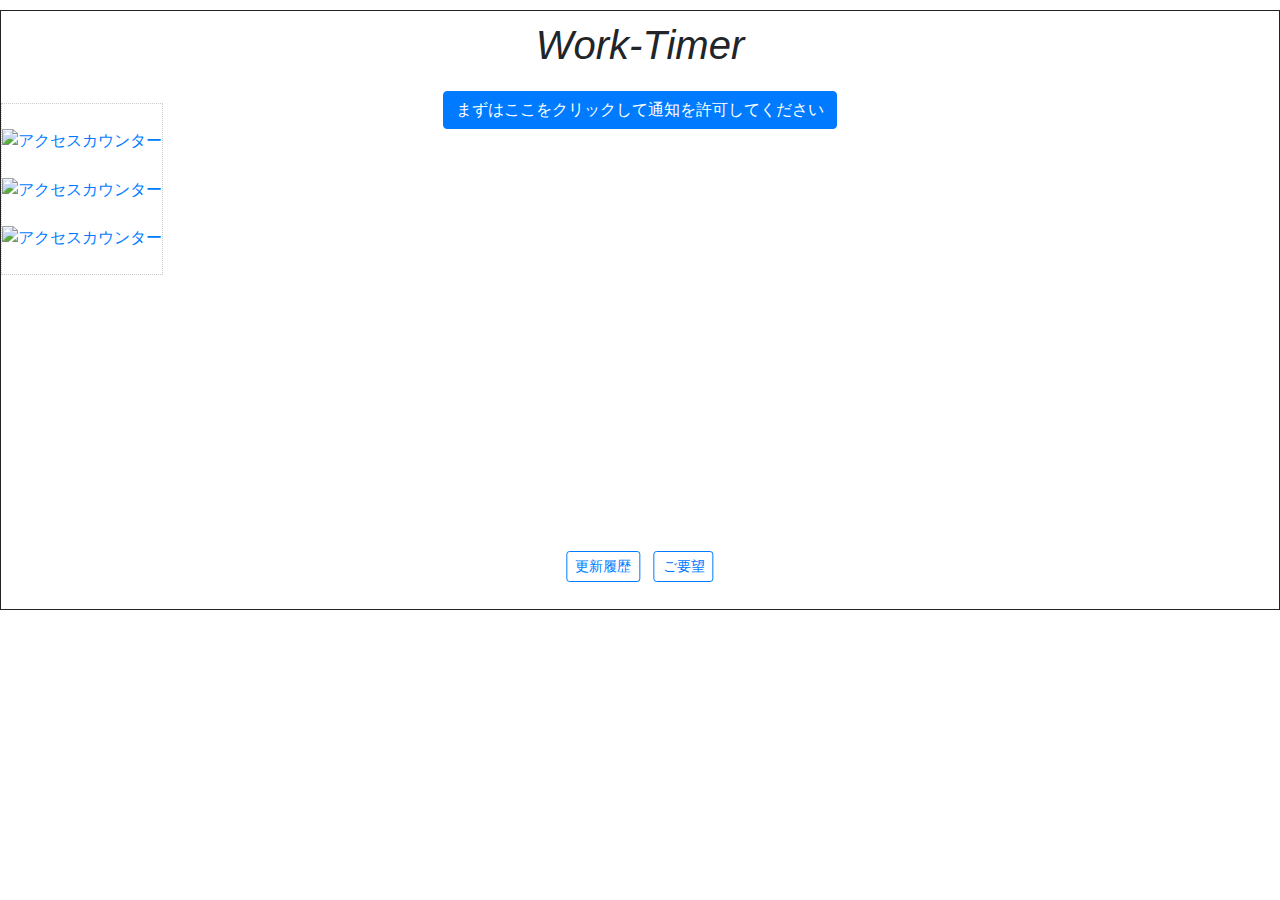
==== index.html @ 57ac4734 "Update index.html" ====
<!DOCTYPE html>
<html lang="ja">
   <head>
      <meta charset="UTF-8">
      <meta name="viewport" content="width=device-width, initial-scale=1, shrink-to-fit=no">
      <link rel="stylesheet" href="https://stackpath.bootstrapcdn.com/bootstrap/4.3.1/css/bootstrap.min.css" integrity="sha384-ggOyR0iXCbMQv3Xipma34MD+dH/1fQ784/j6cY/iJTQUOhcWr7x9JvoRxT2MZw1T" crossorigin="anonymous">
      <link rel="stylesheet" type="text/css" href="css/stylesheet.css">
      <title>Work-Timer【ver.4.0】</title>
   </head>
   <body>
      <!-- タイトル -->
      <div class="title">
        <h1 class="display-5" id="title-text">
          <em>Work-Timer</em>
        </h1>
      </div>

      <!--アクセスカウンタ http://www.at-counter.net/ -->
    　  <!--「t=xxxx」の数値を変更することで画像を変更可/「&m=x」の横に「&l=y」と入力すると桁数をyに設定可-->
<!--       <table id=access-counter title="＠アクセスカウンター" summary="＠アクセスカウンター" border="0" cellpadding="0" cellspacing="1" style="border:#FFF 1px dotted;">
        <tr>
          <td>
            <table border="0" cellspacing="1" cellpadding="1">
              <tr>
                <td valign="middle">
                  <img src="http://www.at-counter.net/image/today.gif" alt="アクセスカウンター" width="30" height="12" border="0">
                </td>
                <td valign="middle">
                  <script type="text/javascript">
                    document.write('<script src="http://at-counter.net/acs.php?');
                    document.write('r='+document.referrer+'&p='+document.location.href);
                    document.write('&t=0019&m=1"><\/script>');
                  </script>
                </td>
                <td align="middle">
                  <img src="http://www.at-counter.net/image/yesterday.gif" alt="無料アクセスカウンター" width="50" height="12" border="0">
                </td>
                <td valign="middle">
                  <script type="text/javascript">
                    document.write('<script src="http://at-counter.net/acs.php?');
                    document.write('r='+document.referrer+'&p='+document.location.href);
                    document.write('&t=0019&m=2"><\/script>');
                  </script>
                </td>
                <td align="middle">
                  <img src="http://www.at-counter.net/image/total.gif" alt="無料カウンター" width="30" height="12" border="0">
                </td>
                <td valign="middle">
                  <script type="text/javascript">
                    document.write('<script src="http://at-counter.net/acs.php?');
                    document.write('r='+document.referrer+'&p='+document.location.href);
                    document.write('&t=0019&m=3"><\/script>');
                  </script>
                </td>
              </tr>
            </table>
          </td>
        </tr>
      </table> -->
<!--カウンタータグここから--><table border="0" cellpadding="0" cellspacing="1" style="border:#CCCCCC 1px dotted;"><tr><td><table border="0" cellspacing="1" cellpadding="0"><tr><td align="left"><img src="http://smart-counter.net/images/todayt.gif" alt=""></td></tr><tr><td align="left"><a href="http://smart-counter.net/"><img src="http://smart-counter.net/tday-d32-f5-190/5d73d50fc60cc/" alt="アクセスカウンター" border="0"></a></td></tr><tr><td align="left"><img src="http://smart-counter.net/images/yesterdayt.gif" alt=""></td></tr><tr><td align="left"><a href="http://smart-counter.net/"><img src="http://smart-counter.net/yday-d32-f5-190/5d73d50fc60cc/" alt="アクセスカウンター" border="0"></a></td></tr><tr><td align="left"><img src="http://smart-counter.net/images/totalt.gif" alt=""></td></tr><tr><td align="left"><a href="http://smart-counter.net/"><img src="http://smart-counter.net/total-d32-f6-190/5d73d50fc60cc/" alt="アクセスカウンター" border="0"></a></td></tr></table><table border="0" align="center" cellpadding="0" cellspacing="0"><tr><td><a href="" target="_blank"><img src="http://smart-counter.net/images/cnt_01.gif" alt="" border="0"></a></td><td><img src="http://smart-counter.net/images/cnt_02.gif" alt="" border="0"></td><td><img src="http://smart-counter.net/images/cnt_03.gif" alt="" border="0"></td><td><img src="http://smart-counter.net/images/cnt_04.gif" alt="" border="0"></td><td><img src="http://smart-counter.net/images/cnt_05.gif" alt="" border="0"></td><td><img src="http://smart-counter.net/images/cnt_06.gif" alt="" border="0"></td><td><img src="http://smart-counter.net/images/cnt_07.gif" alt="" border="0"></td><td><img src="http://smart-counter.net/images/cnt_08.gif" alt="" border="0"></td><td><img src="http://smart-counter.net/images/cnt_09.gif" alt="" border="0"></td></tr></table></td></tr></table><!--カウンタータグここまで-->
      

      <!-- 通知許可ボタン -->
      <button class="btn btn-primary" id="init-button">
          まずはここをクリックして通知を許可してください
      </button>

      <!-- 経過時間設定 -->
      <div id="elapse-message">
        <p class="init-message-text">
          PC作業は60分に10〜15分の休憩を取りましょう。
        </p>
        <p id="elapse-message-text">
          現在、作業開始から何分経過していますか？
        </p>
        <select class=inbl id="elapse-box" onchange="elapseSet()">
           <option value="0" id="zero">0</option>
           <option value="5">5</option>
           <option value="10">10</option>
           <option value="15">15</option>
           <option value="20">20</option>
           <option value="25">25</option>
           <option value="30">30</option>
           <option value="35">35</option>
           <option value="40">40</option>
           <option value="45">45</option>
           <option value="50">50</option>
           <option value="55">55</option>
        </select>
        <p class=inbl>分</p>
        <button class="btn btn-primary" id="start-button">
          クリックで業務開始
        </button>
        <div class="border p-1">
          <img src='./picture/others/shisei.png' width=250px alt="画像">
          <img src='./picture/others/resttime.png' width=350px  alt="画像">
        </div>
      </div>

      <!-- 時間表示 -->
      <div id="time-block">
        <p id="time">
          -
        </p>
      </div>

      <!-- 遷移画像 -->
      <img id="pic" src='./picture/chart/00分.jpg' width="450">

      <!-- 休憩ボタン -->
      <button class="btn btn-primary" id="reset-button">
          休憩
      </button>

      <!-- 休憩中 -->
      <div id="break">
        <p class="break-text">
          お疲れ様です。目を休めてストレッチをしましょう。
        </p>
      </div>
      <img id="break-pic" src='./picture/fitness/fitness.PNG' width="500">

      <!-- 業務再開 -->
      <button class="btn btn-primary" id="restart-button">
        タイマ再開
      </button>

      <!-- 更新履歴、ご要望 -->
      <div class="links">
        <a class="btn btn-outline-primary btn-sm" href="./html/log.html" target="_blank">
          更新履歴
        </a>
        <a class="btn btn-outline-primary btn-sm" href="./html/requre.html" target="_blank">
          ご要望
        </a>
      </div>

      <!-- Javascript -->
      <script src="https://code.jquery.com/jquery-3.3.1.slim.min.js" integrity="sha384-q8i/X+965DzO0rT7abK41JStQIAqVgRVzpbzo5smXKp4YfRvH+8abtTE1Pi6jizo" crossorigin="anonymous"></script>
      <script src="https://cdnjs.cloudflare.com/ajax/libs/popper.js/1.14.7/umd/popper.min.js" integrity="sha384-UO2eT0CpHqdSJQ6hJty5KVphtPhzWj9WO1clHTMGa3JDZwrnQq4sF86dIHNDz0W1" crossorigin="anonymous"></script>
      <script src="https://stackpath.bootstrapcdn.com/bootstrap/4.3.1/js/bootstrap.min.js" integrity="sha384-JjSmVgyd0p3pXB1rRibZUAYoIIy6OrQ6VrjIEaFf/nJGzIxFDsf4x0xIM+B07jRM" crossorigin="anonymous"></script>
      <script src="https://cdnjs.cloudflare.com/ajax/libs/push.js/0.0.11/push.min.js"></script>
      <script type="text/javascript" src="JS/script.js"></script>
   </body>
</html>
---- css/stylesheet.css ----
body{
  height: 600px;
  text-align: center;
  padding: 0 0 10px 0;
  border: 1px solid #232323;
  margin: 10px auto;
  position: relative;
}

.title {
  margin: 10px auto;
  width: 300px;
}

#access-counter{
/*   display: none; */
}

#title-text{
  display: inline;
}

.copyright{
  text-align: right;
  color: #aaa;
}

#init-button {
  position: absolute;
  left: 50%;
  top: 80px;
  transform: translateX(-50%);
}

#init-message {
  display: block;
  width: 450px;
  text-align: center;
  margin: 0px  auto;
  display: none;
}

#init-message img{
  display: block;
  margin: 0 auto;
}

.init-message-text {
  text-align: center;
  margin: 20px auto 10px;
}

#init-message img{
  margin: 20px auto;
}

#elapse-message {
  display: block;
  width: 450px;
  text-align: center;
  margin: 40px auto 0;
  display: none;
}

#elapse-box {
  width: 50px;
  margin: 20px  auto;
  display: none;
}

.inbl{
  display: inline-block;
  margin: 0 auto;
}

#elapse-button {
  width: 200px;
  position: absolute;
  left: 50%;
  top: 80px;
  transform: translateX(-50%);
}

#start-button {
  width: 200px;
  /* margin: 20px auto; */
  display: none;
  position: absolute;
  left: 50%;
  top: 80px;
  transform: translateX(-50%);
}

#time-block{
  display: block;
  text-align: center;
  font-size: 20px;
  margin: 40px auto 10px;
  display: none;
}

#pic {
  border: 1px solid #232323;
  margin: 10px auto;
  display: none;
}

#reset-button {
  width: 160px;
  position: absolute;
  left: 50%;
  top: 80px;
  transform: translateX(-50%);
  display: none;
}

#break {
  display: block;
  width: 400px;
  text-align: center;
  margin: 50px auto 0px;
  display: none;
}

#break-pic {
  text-align: center;
  margin: 30px  auto;
  display: none;
  border: 1px solid gray;
}

#restart-button {
  width: 160px;
  position: absolute;
  left: 50%;
  top: 80px;
  transform: translateX(-50%);
  display: none;
}

.links{
  font-size: 3rem;
  position: absolute;
  left: 50%;
  bottom: 10px;
  transform: translateX(-50%);
  text-decoration: none;
}
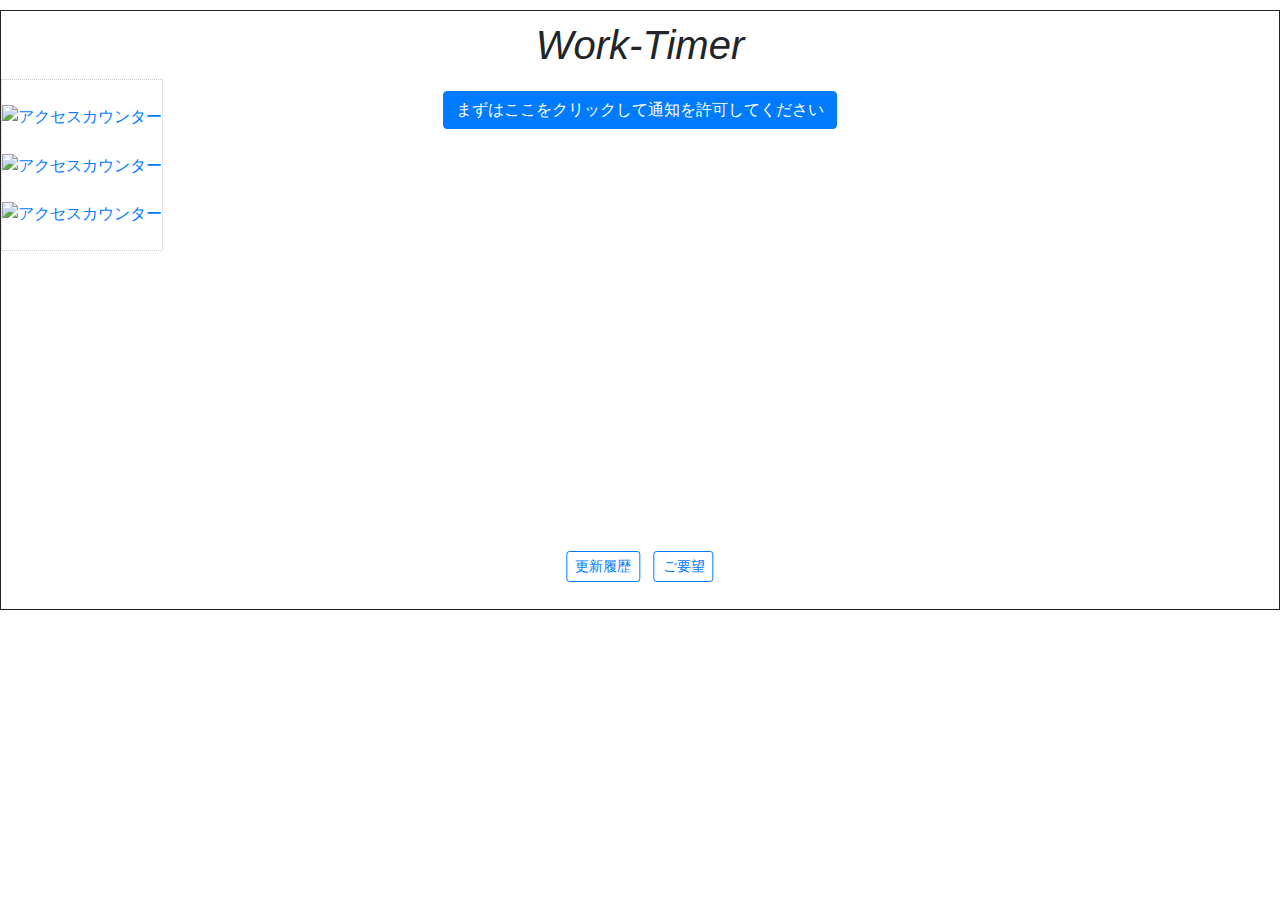
==== commit ced5d744: "Update index.html" ====
--- a/index.html
+++ b/index.html
@@ -15,50 +15,84 @@
         </h1>
       </div>
 
-      <!--アクセスカウンタ http://www.at-counter.net/ -->
-    　  <!--「t=xxxx」の数値を変更することで画像を変更可/「&m=x」の横に「&l=y」と入力すると桁数をyに設定可-->
-<!--       <table id=access-counter title="＠アクセスカウンター" summary="＠アクセスカウンター" border="0" cellpadding="0" cellspacing="1" style="border:#FFF 1px dotted;">
-        <tr>
-          <td>
-            <table border="0" cellspacing="1" cellpadding="1">
-              <tr>
-                <td valign="middle">
-                  <img src="http://www.at-counter.net/image/today.gif" alt="アクセスカウンター" width="30" height="12" border="0">
-                </td>
-                <td valign="middle">
-                  <script type="text/javascript">
-                    document.write('<script src="http://at-counter.net/acs.php?');
-                    document.write('r='+document.referrer+'&p='+document.location.href);
-                    document.write('&t=0019&m=1"><\/script>');
-                  </script>
-                </td>
-                <td align="middle">
-                  <img src="http://www.at-counter.net/image/yesterday.gif" alt="無料アクセスカウンター" width="50" height="12" border="0">
-                </td>
-                <td valign="middle">
-                  <script type="text/javascript">
-                    document.write('<script src="http://at-counter.net/acs.php?');
-                    document.write('r='+document.referrer+'&p='+document.location.href);
-                    document.write('&t=0019&m=2"><\/script>');
-                  </script>
-                </td>
-                <td align="middle">
-                  <img src="http://www.at-counter.net/image/total.gif" alt="無料カウンター" width="30" height="12" border="0">
-                </td>
-                <td valign="middle">
-                  <script type="text/javascript">
-                    document.write('<script src="http://at-counter.net/acs.php?');
-                    document.write('r='+document.referrer+'&p='+document.location.href);
-                    document.write('&t=0019&m=3"><\/script>');
-                  </script>
-                </td>
-              </tr>
-            </table>
-          </td>
-        </tr>
-      </table> -->
-<!--カウンタータグここから--><table border="0" cellpadding="0" cellspacing="1" style="border:#CCCCCC 1px dotted;"><tr><td><table border="0" cellspacing="1" cellpadding="0"><tr><td align="left"><img src="http://smart-counter.net/images/todayt.gif" alt=""></td></tr><tr><td align="left"><a href="http://smart-counter.net/"><img src="http://smart-counter.net/tday-d32-f5-190/5d73d50fc60cc/" alt="アクセスカウンター" border="0"></a></td></tr><tr><td align="left"><img src="http://smart-counter.net/images/yesterdayt.gif" alt=""></td></tr><tr><td align="left"><a href="http://smart-counter.net/"><img src="http://smart-counter.net/yday-d32-f5-190/5d73d50fc60cc/" alt="アクセスカウンター" border="0"></a></td></tr><tr><td align="left"><img src="http://smart-counter.net/images/totalt.gif" alt=""></td></tr><tr><td align="left"><a href="http://smart-counter.net/"><img src="http://smart-counter.net/total-d32-f6-190/5d73d50fc60cc/" alt="アクセスカウンター" border="0"></a></td></tr></table><table border="0" align="center" cellpadding="0" cellspacing="0"><tr><td><a href="" target="_blank"><img src="http://smart-counter.net/images/cnt_01.gif" alt="" border="0"></a></td><td><img src="http://smart-counter.net/images/cnt_02.gif" alt="" border="0"></td><td><img src="http://smart-counter.net/images/cnt_03.gif" alt="" border="0"></td><td><img src="http://smart-counter.net/images/cnt_04.gif" alt="" border="0"></td><td><img src="http://smart-counter.net/images/cnt_05.gif" alt="" border="0"></td><td><img src="http://smart-counter.net/images/cnt_06.gif" alt="" border="0"></td><td><img src="http://smart-counter.net/images/cnt_07.gif" alt="" border="0"></td><td><img src="http://smart-counter.net/images/cnt_08.gif" alt="" border="0"></td><td><img src="http://smart-counter.net/images/cnt_09.gif" alt="" border="0"></td></tr></table></td></tr></table><!--カウンタータグここまで-->
-      
+      <!-- アクセスカウンタ -->
+      <table id=access-counter border="0" cellpadding="0" cellspacing="1" style="border:#CCC 1px dotted;">
+         <tr>
+            <td>
+               <table border="0" cellspacing="1" cellpadding="0">
+                  <tr>
+                     <td align="left">
+                        <img src="http://smart-counter.net/images/todayt.gif" alt="">
+                     </td>
+                  </tr>
+                  <tr>
+                     <td align="left">
+                        <a href="http://smart-counter.net/">
+                           <img src="http://smart-counter.net/tday-d32-f5-190/5d73d50fc60cc/" alt="アクセスカウンター" border="0">
+                        </a>
+                     </td>
+                  </tr>
+                  <tr>
+                     <td align="left">
+                        <img src="http://smart-counter.net/images/yesterdayt.gif" alt="">
+                     </td>
+                  </tr>
+                  <tr>
+                     <td align="left">
+                        <a href="http://smart-counter.net/">
+                           <img src="http://smart-counter.net/yday-d32-f5-190/5d73d50fc60cc/" alt="アクセスカウンター" border="0">
+                        </a>
+                     </td>
+                  </tr>
+                  <tr>
+                     <td align="left">
+                        <img src="http://smart-counter.net/images/totalt.gif" alt="">
+                     </td>
+                  </tr>
+                  <tr>
+                     <td align="left">
+                        <a href="http://smart-counter.net/">
+                           <img src="http://smart-counter.net/total-d32-f6-190/5d73d50fc60cc/" alt="アクセスカウンター" border="0">
+                        </a>
+                     </td>
+                  </tr>
+               </table>
+               <table border="0" align="center" cellpadding="0" cellspacing="0">
+                  <tr>
+                     <td>
+                        <a href="" target="_blank">
+                           <img src="http://smart-counter.net/images/cnt_01.gif" alt="" border="0">
+                        </a>
+                     </td>
+                     <td>
+                        <img src="http://smart-counter.net/images/cnt_02.gif" alt="" border="0">
+                     </td>
+                     <td>
+                        <img src="http://smart-counter.net/images/cnt_03.gif" alt="" border="0">
+                     </td>
+                     <td>
+                        <img src="http://smart-counter.net/images/cnt_04.gif" alt="" border="0">
+                     </td>
+                     <td>
+                        <img src="http://smart-counter.net/images/cnt_05.gif" alt="" border="0">
+                     </td>
+                     <td>
+                        <img src="http://smart-counter.net/images/cnt_06.gif" alt="" border="0">
+                     </td>
+                     <td>
+                        <img src="http://smart-counter.net/images/cnt_07.gif" alt="" border="0">
+                     </td>
+                     <td>
+                        <img src="http://smart-counter.net/images/cnt_08.gif" alt="" border="0">
+                     </td>
+                     <td>
+                        <img src="http://smart-counter.net/images/cnt_09.gif" alt="" border="0">
+                     </td>
+                  </tr>
+               </table>
+            </td>
+         </tr>
+      </table>
 
       <!-- 通知許可ボタン -->
       <button class="btn btn-primary" id="init-button">
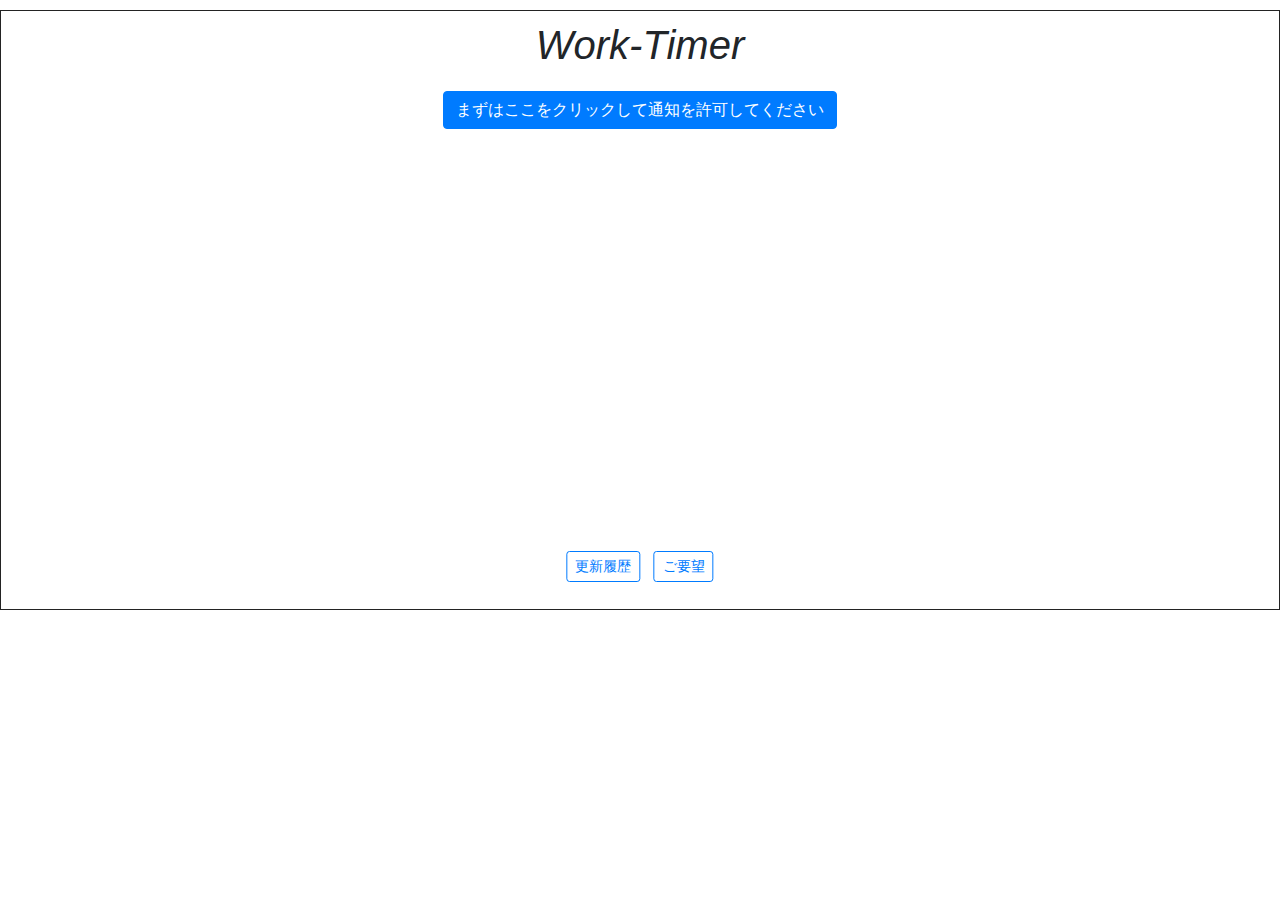
==== commit 301d29c1: "Update index.html" ====
--- a/index.html
+++ b/index.html
@@ -54,39 +54,6 @@
                         <a href="http://smart-counter.net/">
                            <img src="http://smart-counter.net/total-d32-f6-190/5d73d50fc60cc/" alt="アクセスカウンター" border="0">
                         </a>
-                     </td>
-                  </tr>
-               </table>
-               <table border="0" align="center" cellpadding="0" cellspacing="0">
-                  <tr>
-                     <td>
-                        <a href="" target="_blank">
-                           <img src="http://smart-counter.net/images/cnt_01.gif" alt="" border="0">
-                        </a>
-                     </td>
-                     <td>
-                        <img src="http://smart-counter.net/images/cnt_02.gif" alt="" border="0">
-                     </td>
-                     <td>
-                        <img src="http://smart-counter.net/images/cnt_03.gif" alt="" border="0">
-                     </td>
-                     <td>
-                        <img src="http://smart-counter.net/images/cnt_04.gif" alt="" border="0">
-                     </td>
-                     <td>
-                        <img src="http://smart-counter.net/images/cnt_05.gif" alt="" border="0">
-                     </td>
-                     <td>
-                        <img src="http://smart-counter.net/images/cnt_06.gif" alt="" border="0">
-                     </td>
-                     <td>
-                        <img src="http://smart-counter.net/images/cnt_07.gif" alt="" border="0">
-                     </td>
-                     <td>
-                        <img src="http://smart-counter.net/images/cnt_08.gif" alt="" border="0">
-                     </td>
-                     <td>
-                        <img src="http://smart-counter.net/images/cnt_09.gif" alt="" border="0">
                      </td>
                   </tr>
                </table>
--- a/css/stylesheet.css
+++ b/css/stylesheet.css
@@ -13,7 +13,8 @@
 }
 
 #access-counter{
-/*   display: none; */
+  float: right;
+  display: none;
 }
 
 #title-text{
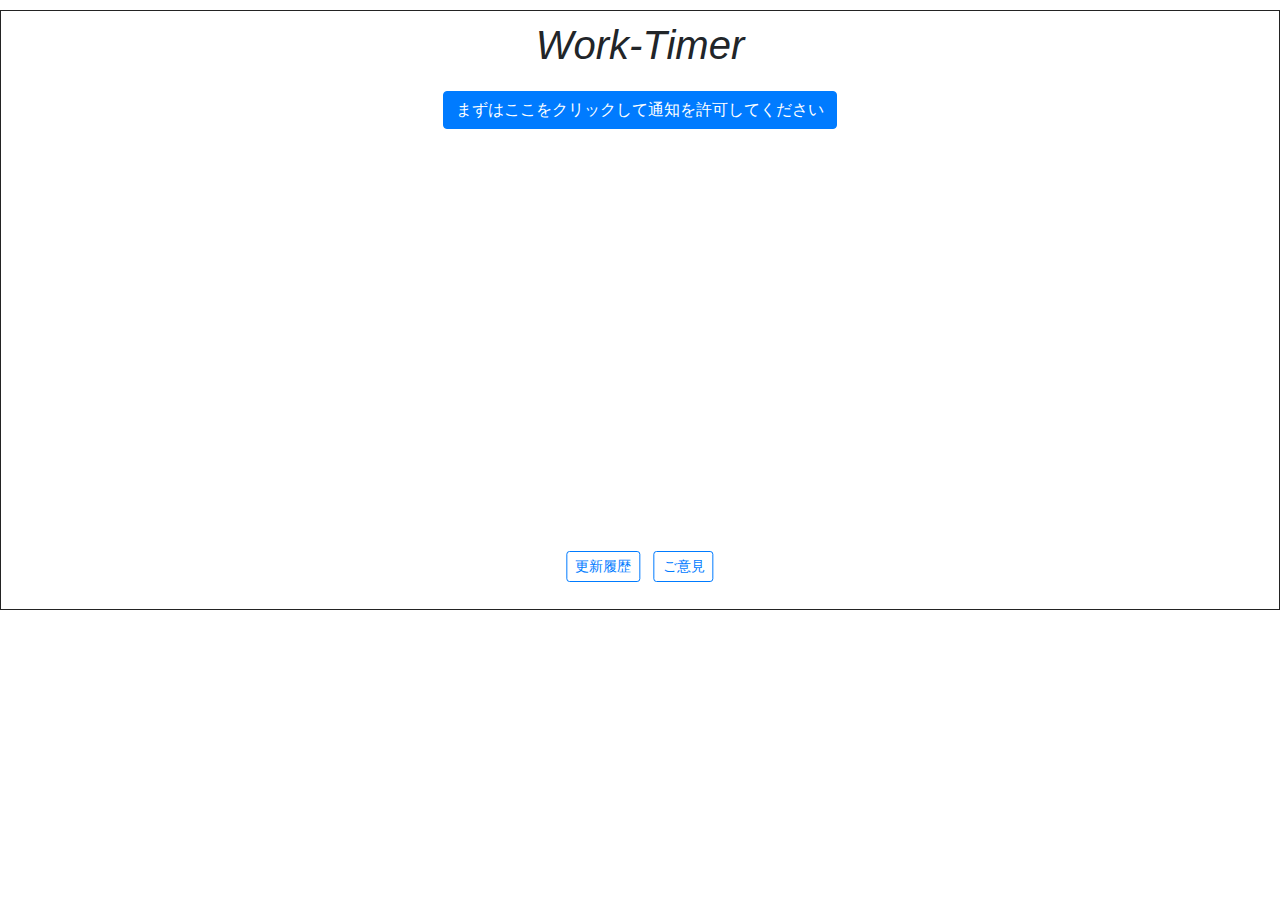
==== commit baf1a761: "Add files via upload" ====
--- a/index.html
+++ b/index.html
@@ -71,10 +71,10 @@
         <p class="init-message-text">
           PC作業は60分に10〜15分の休憩を取りましょう。
         </p>
-        <p id="elapse-message-text">
+        <p class="elapse-message-text">
           現在、作業開始から何分経過していますか？
         </p>
-        <select class=inbl id="elapse-box" onchange="elapseSet()">
+        <select id="elapse-box" onchange="elapseSet()">
            <option value="0" id="zero">0</option>
            <option value="5">5</option>
            <option value="10">10</option>
@@ -88,7 +88,7 @@
            <option value="50">50</option>
            <option value="55">55</option>
         </select>
-        <p class=inbl>分</p>
+        <p class=elapse-box-text>分</p>
         <button class="btn btn-primary" id="start-button">
           クリックで業務開始
         </button>
@@ -106,7 +106,7 @@
       </div>
 
       <!-- 遷移画像 -->
-      <img id="pic" src='./picture/chart/00分.jpg' width="450">
+      <img id="chart-pic" src='./picture/chart/00分.jpg' width="450">
 
       <!-- 休憩ボタン -->
       <button class="btn btn-primary" id="reset-button">
@@ -131,8 +131,8 @@
         <a class="btn btn-outline-primary btn-sm" href="./html/log.html" target="_blank">
           更新履歴
         </a>
-        <a class="btn btn-outline-primary btn-sm" href="./html/requre.html" target="_blank">
-          ご要望
+        <a class="btn btn-outline-primary btn-sm" href="./contact/contact.html" target="_blank">
+          ご意見
         </a>
       </div>
 
--- a/css/stylesheet.css
+++ b/css/stylesheet.css
@@ -1,7 +1,7 @@
 body{
   height: 600px;
   text-align: center;
-  padding: 0 0 10px 0;
+  padding: 0;
   border: 1px solid #232323;
   margin: 10px auto;
   position: relative;
@@ -17,15 +17,6 @@
   display: none;
 }
 
-#title-text{
-  display: inline;
-}
-
-.copyright{
-  text-align: right;
-  color: #aaa;
-}
-
 #init-button {
   position: absolute;
   left: 50%;
@@ -33,58 +24,36 @@
   transform: translateX(-50%);
 }
 
-#init-message {
-  display: block;
-  width: 450px;
-  text-align: center;
-  margin: 0px  auto;
-  display: none;
-}
-
-#init-message img{
-  display: block;
-  margin: 0 auto;
-}
-
-.init-message-text {
-  text-align: center;
-  margin: 20px auto 10px;
-}
-
-#init-message img{
-  margin: 20px auto;
-}
-
 #elapse-message {
   display: block;
   width: 450px;
   text-align: center;
-  margin: 40px auto 0;
+  margin: 80px auto 0;
   display: none;
+}
+
+.init-message-text {
+  margin: 20px auto 30px;
+  font-weight: bold;
+}
+
+.elapse-message-text {
+  margin: 0 auto;
 }
 
 #elapse-box {
   width: 50px;
-  margin: 20px  auto;
+  margin: 0 auto 20px;
   display: none;
 }
 
-.inbl{
+.elapse-box-text{
   display: inline-block;
   margin: 0 auto;
 }
 
-#elapse-button {
-  width: 200px;
-  position: absolute;
-  left: 50%;
-  top: 80px;
-  transform: translateX(-50%);
-}
-
 #start-button {
   width: 200px;
-  /* margin: 20px auto; */
   display: none;
   position: absolute;
   left: 50%;
@@ -96,11 +65,11 @@
   display: block;
   text-align: center;
   font-size: 20px;
-  margin: 40px auto 10px;
+  margin: 80px auto 10px;
   display: none;
 }
 
-#pic {
+#chart-pic {
   border: 1px solid #232323;
   margin: 10px auto;
   display: none;
@@ -119,7 +88,7 @@
   display: block;
   width: 400px;
   text-align: center;
-  margin: 50px auto 0px;
+  margin: 80px auto 0px;
   display: none;
 }
 
@@ -147,3 +116,24 @@
   transform: translateX(-50%);
   text-decoration: none;
 }
+
+#log{
+  width: 800px;
+  margin: 0 auto;
+}
+
+#log .h3{
+  margin: 20px auto;
+}
+
+#log .h5{
+  text-align: left;
+}
+
+#log p{
+  text-align: left;
+}
+
+.underline{
+  text-decoration: underline;
+}
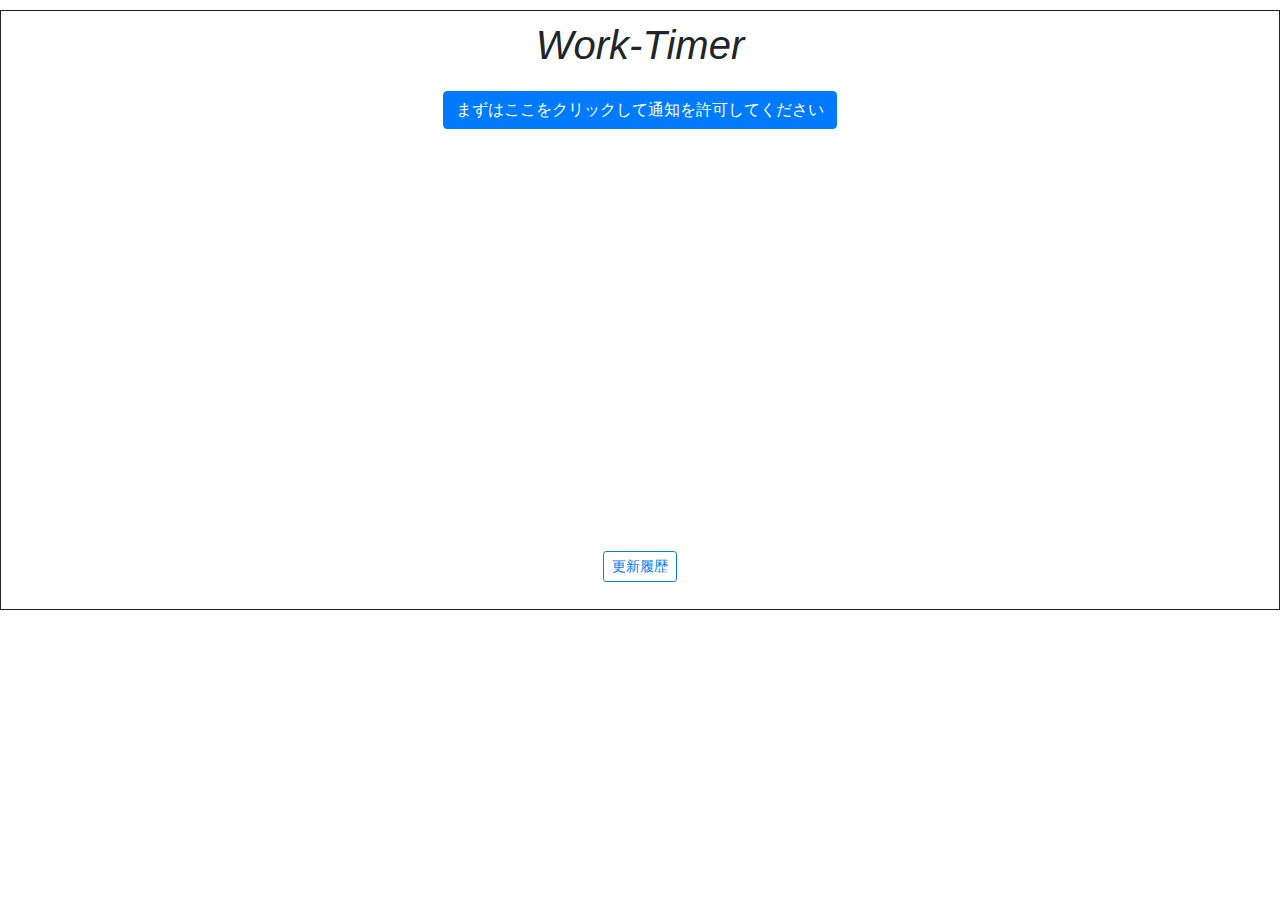
==== commit ccdc86a3: "Update index.html" ====
--- a/index.html
+++ b/index.html
@@ -131,9 +131,9 @@
         <a class="btn btn-outline-primary btn-sm" href="./html/log.html" target="_blank">
           更新履歴
         </a>
-        <a class="btn btn-outline-primary btn-sm" href="./contact/contact.html" target="_blank">
-          ご意見
-        </a>
+<!--         <a class="btn btn-outline-primary btn-sm" href="./contact/contact.html" target="_blank">
+          ご意見・ご要望
+        </a> -->
       </div>
 
       <!-- Javascript -->
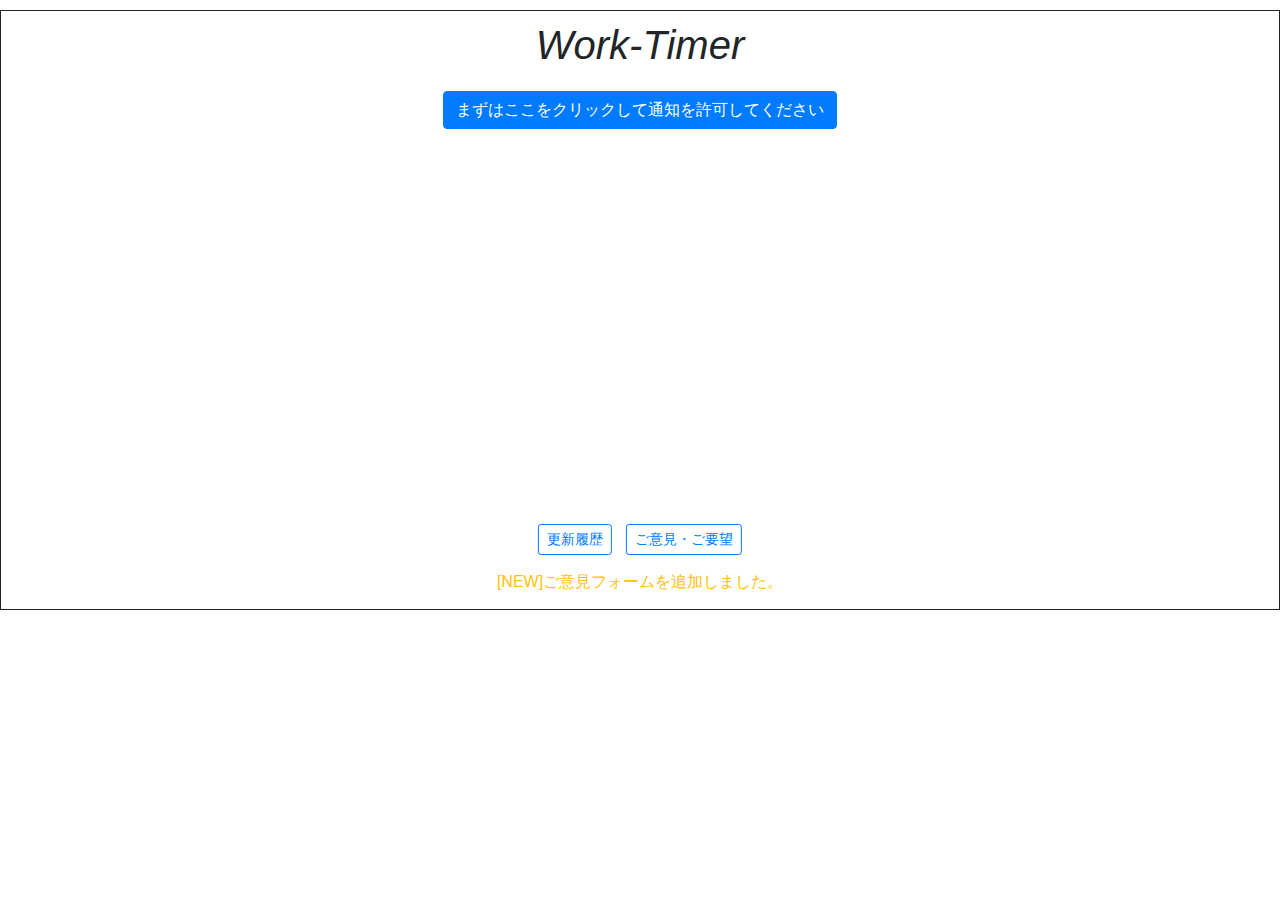
==== commit 99fe0170: "Add files via upload" ====
--- a/index.html
+++ b/index.html
@@ -1,146 +1,159 @@
 <!DOCTYPE html>
 <html lang="ja">
-   <head>
-      <meta charset="UTF-8">
-      <meta name="viewport" content="width=device-width, initial-scale=1, shrink-to-fit=no">
-      <link rel="stylesheet" href="https://stackpath.bootstrapcdn.com/bootstrap/4.3.1/css/bootstrap.min.css" integrity="sha384-ggOyR0iXCbMQv3Xipma34MD+dH/1fQ784/j6cY/iJTQUOhcWr7x9JvoRxT2MZw1T" crossorigin="anonymous">
-      <link rel="stylesheet" type="text/css" href="css/stylesheet.css">
-      <title>Work-Timer【ver.4.0】</title>
-   </head>
-   <body>
-      <!-- タイトル -->
-      <div class="title">
-        <h1 class="display-5" id="title-text">
-          <em>Work-Timer</em>
-        </h1>
+
+<head>
+   <meta charset="UTF-8">
+   <meta name="viewport" content="width=device-width, initial-scale=1, shrink-to-fit=no">
+   <link rel="stylesheet" href="https://stackpath.bootstrapcdn.com/bootstrap/4.3.1/css/bootstrap.min.css"
+      integrity="sha384-ggOyR0iXCbMQv3Xipma34MD+dH/1fQ784/j6cY/iJTQUOhcWr7x9JvoRxT2MZw1T" crossorigin="anonymous">
+   <link rel="stylesheet" type="text/css" href="css/stylesheet.css">
+   <title>Work-Timer【ver.4.１】</title>
+</head>
+
+<body>
+   <!-- タイトル -->
+   <div class="title">
+      <h1 class="display-5" id="title-text">
+         <em>Work-Timer</em>
+      </h1>
+   </div>
+
+   <!-- アクセスカウンタ -->
+   <table id=access-counter border="0" cellpadding="0" cellspacing="1" style="border:#CCC 1px dotted;">
+      <tr>
+         <td>
+            <table border="0" cellspacing="1" cellpadding="0">
+               <tr>
+                  <td align="left">
+                     <img src="http://smart-counter.net/images/todayt.gif" alt="">
+                  </td>
+               </tr>
+               <tr>
+                  <td align="left">
+                     <a href="http://smart-counter.net/">
+                        <img src="http://smart-counter.net/tday-d32-f5-190/5d73d50fc60cc/" alt="アクセスカウンター" border="0">
+                     </a>
+                  </td>
+               </tr>
+               <tr>
+                  <td align="left">
+                     <img src="http://smart-counter.net/images/yesterdayt.gif" alt="">
+                  </td>
+               </tr>
+               <tr>
+                  <td align="left">
+                     <a href="http://smart-counter.net/">
+                        <img src="http://smart-counter.net/yday-d32-f5-190/5d73d50fc60cc/" alt="アクセスカウンター" border="0">
+                     </a>
+                  </td>
+               </tr>
+               <tr>
+                  <td align="left">
+                     <img src="http://smart-counter.net/images/totalt.gif" alt="">
+                  </td>
+               </tr>
+               <tr>
+                  <td align="left">
+                     <a href="http://smart-counter.net/">
+                        <img src="http://smart-counter.net/total-d32-f6-190/5d73d50fc60cc/" alt="アクセスカウンター" border="0">
+                     </a>
+                  </td>
+               </tr>
+            </table>
+         </td>
+      </tr>
+   </table>
+
+   <!-- 通知許可ボタン -->
+   <button class="btn btn-primary" id="init-button">
+      まずはここをクリックして通知を許可してください
+   </button>
+
+   <!-- 経過時間設定 -->
+   <div id="elapse-message">
+      <p class="init-message-text">
+         PC作業は60分に10〜15分の休憩を取りましょう。
+      </p>
+      <p class="elapse-message-text">
+         現在、作業開始から何分経過していますか？
+      </p>
+      <select id="elapse-box" onchange="elapseSet()">
+         <option value="0" id="zero">0</option>
+         <option value="5">5</option>
+         <option value="10">10</option>
+         <option value="15">15</option>
+         <option value="20">20</option>
+         <option value="25">25</option>
+         <option value="30">30</option>
+         <option value="35">35</option>
+         <option value="40">40</option>
+         <option value="45">45</option>
+         <option value="50">50</option>
+         <option value="55">55</option>
+      </select>
+      <p class=elapse-box-text>分</p>
+      <button class="btn btn-primary" id="start-button">
+         クリックで業務開始
+      </button>
+      <div class="border p-1">
+         <img src='./picture/others/shisei.png' width=250px alt="画像">
+         <img src='./picture/others/resttime.png' width=350px alt="画像">
       </div>
+   </div>
 
-      <!-- アクセスカウンタ -->
-      <table id=access-counter border="0" cellpadding="0" cellspacing="1" style="border:#CCC 1px dotted;">
-         <tr>
-            <td>
-               <table border="0" cellspacing="1" cellpadding="0">
-                  <tr>
-                     <td align="left">
-                        <img src="http://smart-counter.net/images/todayt.gif" alt="">
-                     </td>
-                  </tr>
-                  <tr>
-                     <td align="left">
-                        <a href="http://smart-counter.net/">
-                           <img src="http://smart-counter.net/tday-d32-f5-190/5d73d50fc60cc/" alt="アクセスカウンター" border="0">
-                        </a>
-                     </td>
-                  </tr>
-                  <tr>
-                     <td align="left">
-                        <img src="http://smart-counter.net/images/yesterdayt.gif" alt="">
-                     </td>
-                  </tr>
-                  <tr>
-                     <td align="left">
-                        <a href="http://smart-counter.net/">
-                           <img src="http://smart-counter.net/yday-d32-f5-190/5d73d50fc60cc/" alt="アクセスカウンター" border="0">
-                        </a>
-                     </td>
-                  </tr>
-                  <tr>
-                     <td align="left">
-                        <img src="http://smart-counter.net/images/totalt.gif" alt="">
-                     </td>
-                  </tr>
-                  <tr>
-                     <td align="left">
-                        <a href="http://smart-counter.net/">
-                           <img src="http://smart-counter.net/total-d32-f6-190/5d73d50fc60cc/" alt="アクセスカウンター" border="0">
-                        </a>
-                     </td>
-                  </tr>
-               </table>
-            </td>
-         </tr>
-      </table>
+   <!-- 時間表示 -->
+   <div id="time-block">
+      <p id="time">
+         -
+      </p>
+   </div>
 
-      <!-- 通知許可ボタン -->
-      <button class="btn btn-primary" id="init-button">
-          まずはここをクリックして通知を許可してください
-      </button>
+   <!-- 遷移画像 -->
+   <img id="chart-pic" src='./picture/chart/00分.jpg' width="450">
 
-      <!-- 経過時間設定 -->
-      <div id="elapse-message">
-        <p class="init-message-text">
-          PC作業は60分に10〜15分の休憩を取りましょう。
-        </p>
-        <p class="elapse-message-text">
-          現在、作業開始から何分経過していますか？
-        </p>
-        <select id="elapse-box" onchange="elapseSet()">
-           <option value="0" id="zero">0</option>
-           <option value="5">5</option>
-           <option value="10">10</option>
-           <option value="15">15</option>
-           <option value="20">20</option>
-           <option value="25">25</option>
-           <option value="30">30</option>
-           <option value="35">35</option>
-           <option value="40">40</option>
-           <option value="45">45</option>
-           <option value="50">50</option>
-           <option value="55">55</option>
-        </select>
-        <p class=elapse-box-text>分</p>
-        <button class="btn btn-primary" id="start-button">
-          クリックで業務開始
-        </button>
-        <div class="border p-1">
-          <img src='./picture/others/shisei.png' width=250px alt="画像">
-          <img src='./picture/others/resttime.png' width=350px  alt="画像">
-        </div>
+   <!-- 休憩ボタン -->
+   <button class="btn btn-primary" id="reset-button">
+      休憩
+   </button>
+
+   <!-- 休憩中 -->
+   <div id="break">
+      <p class="break-text">
+         お疲れ様です。目を休めてストレッチをしましょう。
+      </p>
+   </div>
+   <img id="break-pic" src='./picture/fitness/fitness.PNG' width="500">
+
+   <!-- 業務再開 -->
+   <button class="btn btn-primary" id="restart-button">
+      タイマ再開
+   </button>
+
+   <!-- 更新履歴、ご要望 -->
+   <div class="links">
+      <a class="btn btn-outline-primary btn-sm" href="./html/log.html" target="_blank">
+         更新履歴
+      </a>
+      <a class="btn btn-outline-primary btn-sm" href="http://gunj0.site-station.net/" target="_blank">
+         ご意見・ご要望
+      </a>
+      <div class="h6 text-warning">
+         [NEW]ご意見フォームを追加しました。
       </div>
+   </div>
 
-      <!-- 時間表示 -->
-      <div id="time-block">
-        <p id="time">
-          -
-        </p>
-      </div>
+   <!-- Javascript -->
+   <script src="https://code.jquery.com/jquery-3.3.1.slim.min.js"
+      integrity="sha384-q8i/X+965DzO0rT7abK41JStQIAqVgRVzpbzo5smXKp4YfRvH+8abtTE1Pi6jizo"
+      crossorigin="anonymous"></script>
+   <script src="https://cdnjs.cloudflare.com/ajax/libs/popper.js/1.14.7/umd/popper.min.js"
+      integrity="sha384-UO2eT0CpHqdSJQ6hJty5KVphtPhzWj9WO1clHTMGa3JDZwrnQq4sF86dIHNDz0W1"
+      crossorigin="anonymous"></script>
+   <script src="https://stackpath.bootstrapcdn.com/bootstrap/4.3.1/js/bootstrap.min.js"
+      integrity="sha384-JjSmVgyd0p3pXB1rRibZUAYoIIy6OrQ6VrjIEaFf/nJGzIxFDsf4x0xIM+B07jRM"
+      crossorigin="anonymous"></script>
+   <script src="https://cdnjs.cloudflare.com/ajax/libs/push.js/0.0.11/push.min.js"></script>
+   <script type="text/javascript" src="JS/script.js"></script>
+</body>
 
-      <!-- 遷移画像 -->
-      <img id="chart-pic" src='./picture/chart/00分.jpg' width="450">
-
-      <!-- 休憩ボタン -->
-      <button class="btn btn-primary" id="reset-button">
-          休憩
-      </button>
-
-      <!-- 休憩中 -->
-      <div id="break">
-        <p class="break-text">
-          お疲れ様です。目を休めてストレッチをしましょう。
-        </p>
-      </div>
-      <img id="break-pic" src='./picture/fitness/fitness.PNG' width="500">
-
-      <!-- 業務再開 -->
-      <button class="btn btn-primary" id="restart-button">
-        タイマ再開
-      </button>
-
-      <!-- 更新履歴、ご要望 -->
-      <div class="links">
-        <a class="btn btn-outline-primary btn-sm" href="./html/log.html" target="_blank">
-          更新履歴
-        </a>
-<!--         <a class="btn btn-outline-primary btn-sm" href="./contact/contact.html" target="_blank">
-          ご意見・ご要望
-        </a> -->
-      </div>
-
-      <!-- Javascript -->
-      <script src="https://code.jquery.com/jquery-3.3.1.slim.min.js" integrity="sha384-q8i/X+965DzO0rT7abK41JStQIAqVgRVzpbzo5smXKp4YfRvH+8abtTE1Pi6jizo" crossorigin="anonymous"></script>
-      <script src="https://cdnjs.cloudflare.com/ajax/libs/popper.js/1.14.7/umd/popper.min.js" integrity="sha384-UO2eT0CpHqdSJQ6hJty5KVphtPhzWj9WO1clHTMGa3JDZwrnQq4sF86dIHNDz0W1" crossorigin="anonymous"></script>
-      <script src="https://stackpath.bootstrapcdn.com/bootstrap/4.3.1/js/bootstrap.min.js" integrity="sha384-JjSmVgyd0p3pXB1rRibZUAYoIIy6OrQ6VrjIEaFf/nJGzIxFDsf4x0xIM+B07jRM" crossorigin="anonymous"></script>
-      <script src="https://cdnjs.cloudflare.com/ajax/libs/push.js/0.0.11/push.min.js"></script>
-      <script type="text/javascript" src="JS/script.js"></script>
-   </body>
-</html>
+</html>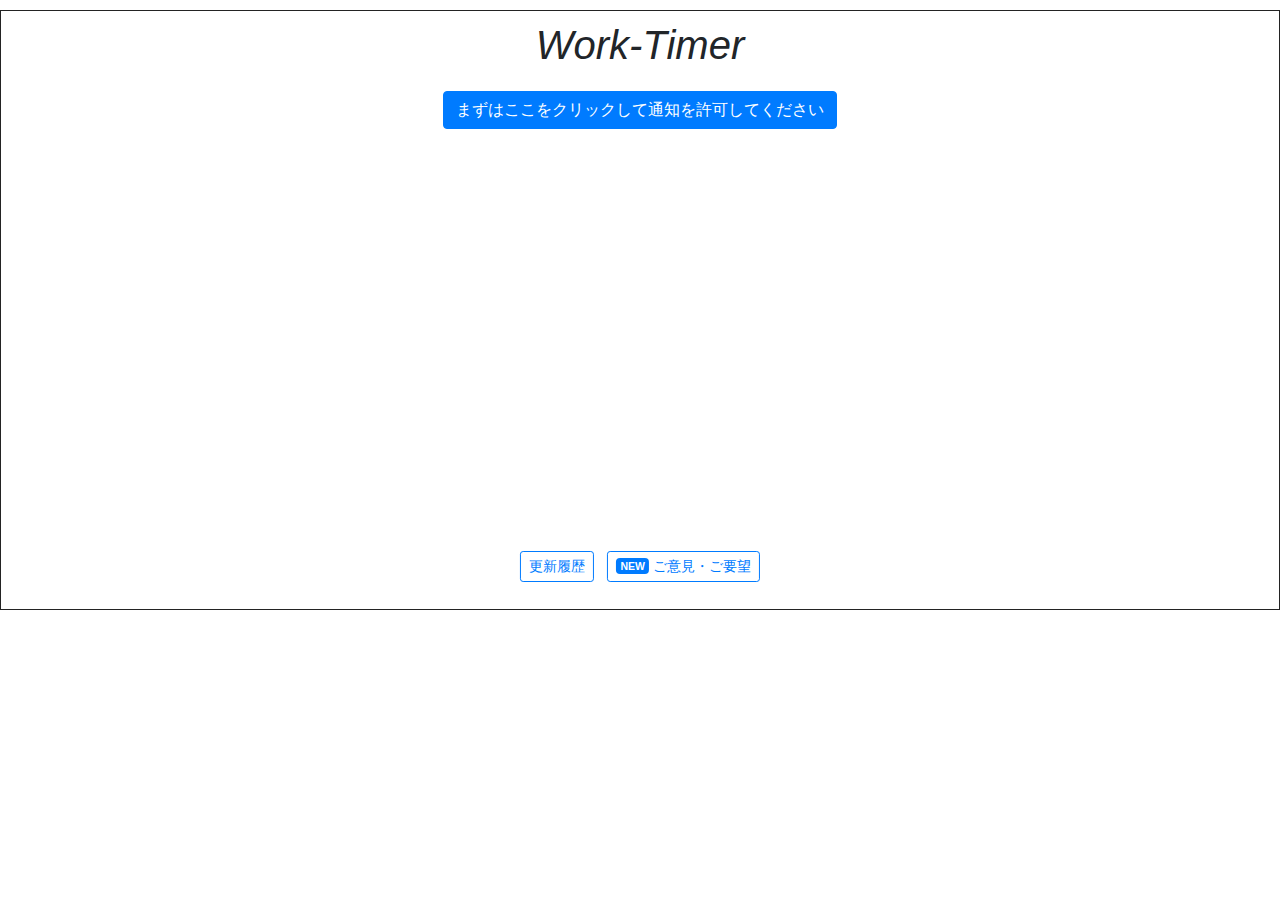
==== commit 8f8d001b: "Add files via upload" ====
--- a/index.html
+++ b/index.html
@@ -135,11 +135,9 @@
          更新履歴
       </a>
       <a class="btn btn-outline-primary btn-sm" href="http://gunj0.site-station.net/" target="_blank">
-         ご意見・ご要望
+         <span class="badge badge-primary">NEW </span> ご意見・ご要望
       </a>
-      <div class="h6 text-warning">
-         [NEW]ご意見フォームを追加しました。
-      </div>
+      
    </div>
 
    <!-- Javascript -->
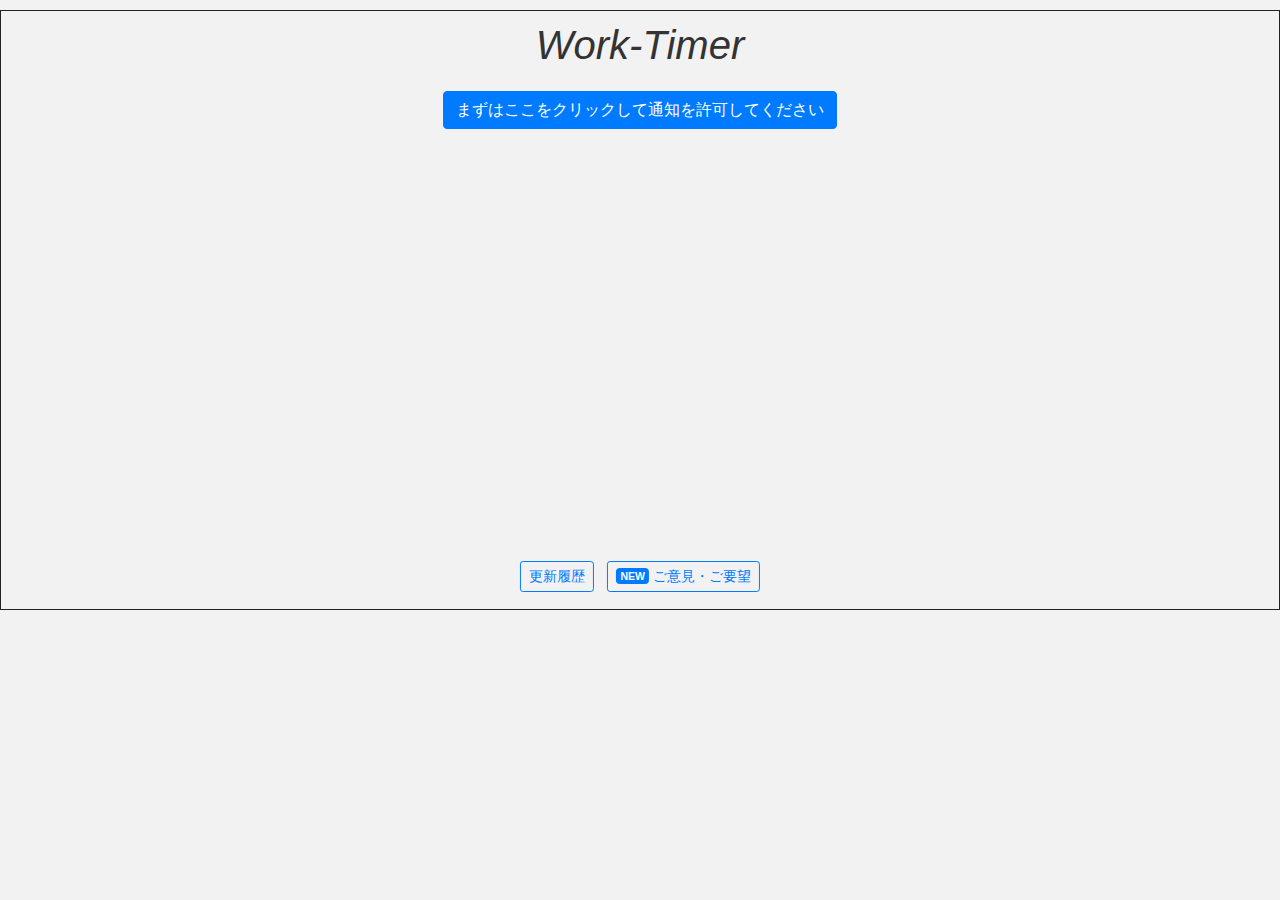
==== commit caf3f5d0: "Add files via upload" ====
--- a/index.html
+++ b/index.html
@@ -7,13 +7,13 @@
    <link rel="stylesheet" href="https://stackpath.bootstrapcdn.com/bootstrap/4.3.1/css/bootstrap.min.css"
       integrity="sha384-ggOyR0iXCbMQv3Xipma34MD+dH/1fQ784/j6cY/iJTQUOhcWr7x9JvoRxT2MZw1T" crossorigin="anonymous">
    <link rel="stylesheet" type="text/css" href="css/stylesheet.css">
-   <title>Work-Timer【ver.4.１】</title>
+   <title>Work-Timer【ver.4.2】</title>
 </head>
 
-<body>
+<body id="back">
    <!-- タイトル -->
    <div class="title">
-      <h1 class="display-5" id="title-text">
+      <h1 class="display-5">
          <em>Work-Timer</em>
       </h1>
    </div>
@@ -137,7 +137,7 @@
       <a class="btn btn-outline-primary btn-sm" href="http://gunj0.site-station.net/" target="_blank">
          <span class="badge badge-primary">NEW </span> ご意見・ご要望
       </a>
-      
+
    </div>
 
    <!-- Javascript -->
--- a/css/stylesheet.css
+++ b/css/stylesheet.css
@@ -5,6 +5,9 @@
   border: 1px solid #232323;
   margin: 10px auto;
   position: relative;
+  transition: 2s;
+  color: #333;
+  background: #F2F2F2;
 }
 
 .title {
@@ -112,28 +115,30 @@
   font-size: 3rem;
   position: absolute;
   left: 50%;
-  bottom: 10px;
+  bottom: 0px;
   transform: translateX(-50%);
   text-decoration: none;
 }
 
-#log{
+.log{
   width: 800px;
   margin: 0 auto;
 }
 
-#log .h3{
-  margin: 20px auto;
+.log h1{
+  margin: 0 auto;
 }
 
-#log .h5{
+.log p{
   text-align: left;
+  margin: 0;
 }
 
-#log p{
-  text-align: left;
+.log .change{
+  margin-bottom: 10px;
 }
 
 .underline{
   text-decoration: underline;
 }
+
